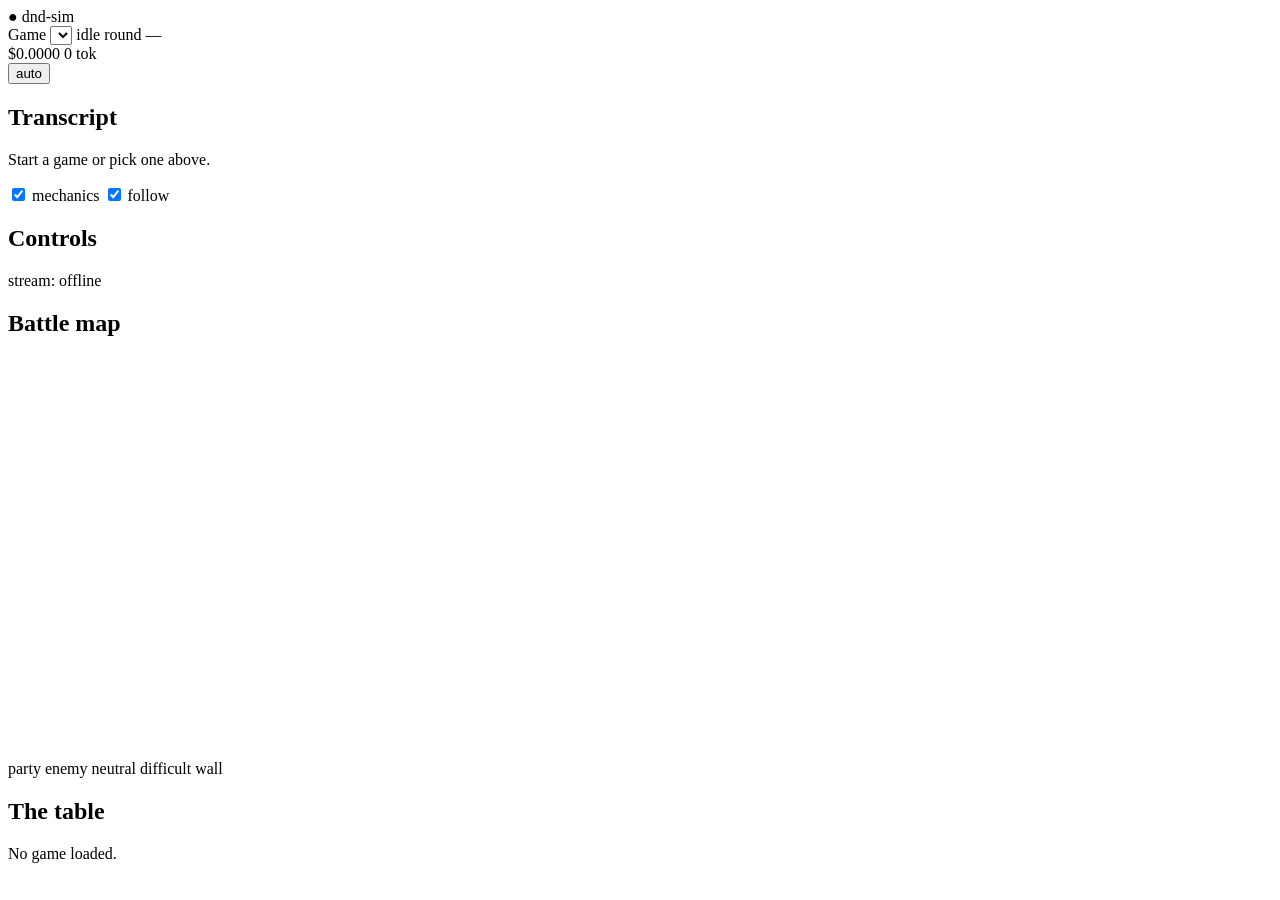
==== web/static/index.html @ 6d124799 "Write the feed before the board and order it after The phone reflow put the transcript first with `o" ====
<!DOCTYPE html>
<html lang="en">
<head>
<meta charset="utf-8">
<meta name="viewport" content="width=device-width, initial-scale=1, viewport-fit=cover">
<meta name="apple-mobile-web-app-capable" content="yes">
<meta name="color-scheme" content="dark light">
<title>dnd-sim — spectator</title>
<script>
/* The theme before first paint. A stored choice wins; with none, the CSS
   follows the system. Inline and first so the page never flashes the wrong
   ground — a stylesheet cannot do this, and app.js loads too late. */
(function () {
  try {
    var t = localStorage.getItem('dndsim.theme');
    if (t === 'light' || t === 'dark') document.documentElement.setAttribute('data-theme', t);
  } catch (e) { /* private mode: fall through to the system theme */ }
})();
</script>
<link rel="stylesheet" href="/static/style.css">
</head>
<body>

<header class="topbar">
  <div class="brand">
    <span class="flame" aria-hidden="true">&#9679;</span>
    <span class="brand-name">dnd&#8209;sim</span>
  </div>
  <div class="topbar-mid">
    <label class="sr-only" for="game-select">Game</label>
    <select id="game-select" aria-label="Select game"></select>
    <span id="status-pill" class="pill pill-idle">idle</span>
    <span id="round-pill" class="pill pill-quiet">round &mdash;</span>
  </div>
  <div class="topbar-right">
    <div id="voice" class="voice" hidden>
      <label class="chk" title="Read the game aloud">
        <input type="checkbox" id="voice-on"> voice</label>
      <button id="vt-play" class="btn btn-small btn-transport" type="button" disabled
              aria-label="Play the narration" title="Play / pause the narration">&#9654;</button>
      <button id="vt-behind" class="pill pill-behind" type="button" hidden
              title="Jump the narrator to the newest line">&mdash;</button>
      <span id="voice-hint" class="pill pill-quiet" hidden>tap to start</span>
    </div>
    <div id="cost-meter" class="cost" title="Spend against budget">
      <span class="cost-usd">$0.0000</span>
      <span class="cost-bar"><i style="width:0%"></i></span>
      <span class="cost-tokens">0 tok</span>
    </div>
    <button id="btn-theme" class="btn btn-small btn-theme" type="button"
            aria-label="Colour theme" title="Colour theme">
      <span id="theme-label">auto</span></button>
    <button id="btn-unlock" class="btn" type="button" hidden
            title="Enter the write token to create games and talk to the table">Unlock</button>
    <button id="btn-new" class="btn btn-primary" type="button" hidden>New game</button>
  </div>
</header>

<main class="layout">

  <!-- FEED: the transcript, capped so that new lines scroll inside it rather
       than lengthening the page, and under it the narrator's transport with
       the table controls beside it.

       It is FIRST in the source and painted second: on a wide screen the
       stylesheet orders the board above it, and on a phone the order is
       dropped and the page reads as it is written. A reader who is browsing
       this by keyboard or by screen reader gets the story before the
       instruments at every width, which `order` alone could not give them —
       it moves the boxes, not the reading. -->
  <section class="feed" aria-label="Transcript, narration and controls">
    <div class="panel panel-fill">
      <h2 class="panel-title">Transcript</h2>
      <div id="transcript" class="transcript" tabindex="0">
        <p class="empty">Start a game or pick one above.</p>
      </div>
      <div class="transcript-tools">
        <label class="chk"><input type="checkbox" id="toggle-mech" checked> mechanics</label>
        <label class="chk"><input type="checkbox" id="toggle-follow" checked> follow</label>
      </div>
    </div>

    <div class="under">
      <div id="voice-panel" class="panel" hidden>
        <h2 class="panel-title">Narration</h2>
        <div class="transport">
          <button id="vt-back" class="btn btn-transport" type="button" disabled
                  aria-label="Read the previous line again" title="Back one line">&#9198;</button>
          <button id="vt-play2" class="btn btn-transport" type="button" disabled
                  aria-label="Play the narration" title="Play / pause">&#9654;</button>
          <button id="vt-skip" class="btn btn-transport" type="button" disabled
                  aria-label="Skip this line" title="Skip this line">&#9197;</button>
          <button id="vt-live" class="btn btn-transport btn-live" type="button" disabled
                  aria-label="Jump to the newest line" title="Jump to the newest line">live</button>
        </div>
        <p id="vt-now" class="vt-now">voice off</p>
        <p id="vt-src" class="vt-src" hidden></p>
        <div class="vt-settings">
          <label class="chk" for="voice-rate">rate</label>
          <select id="voice-rate" aria-label="Speech rate" title="Speech rate">
            <option value="slow">slow</option>
            <option value="normal" selected>normal</option>
            <option value="fast">fast</option>
          </select>
          <label class="chk" title="Speak only narration and dialogue">
            <input type="checkbox" id="voice-mute-mech"> mute mechanics</label>
          <label class="chk disabled" title="Turn voice on: with no narration there is nothing to hold the game for.">
            <input type="checkbox" id="voice-hold" checked disabled> hold the game for the narrator</label>
        </div>
      </div>

      <div class="panel panel-controls">
        <h2 class="panel-title">Controls</h2>
        <p id="ctl-note" class="ctl-note" hidden></p>
        <p id="write-locked" class="hint" hidden></p>
        <div id="write-controls" hidden>
          <div class="controls">
            <button id="btn-pause" class="btn" type="button" disabled>Pause</button>
            <button id="btn-resume" class="btn" type="button" disabled>Resume</button>
            <button id="btn-stop" class="btn btn-danger" type="button" disabled>Stop</button>
          </div>
          <form id="note-form" class="note-form">
            <label class="lbl" for="note-text">DM note from the table</label>
            <textarea id="note-text" rows="2" maxlength="2000"
                      placeholder="A raven lands on the cart&hellip;"></textarea>
            <button id="btn-note" class="btn" type="submit" disabled>Send note</button>
          </form>
        </div>
        <p id="conn" class="conn conn-off">stream: offline</p>
      </div>
    </div>
  </section>

  <!-- BOARD: the map, and beside it the whole table in initiative order —
       party and enemies in one list rather than three panels of the same
       people sorted three ways. Fixed in height so a long fight cannot push
       the transcript off the screen; the roster scrolls inside itself. -->
  <section class="board" aria-label="Battle map and the table">

    <div class="panel quad quad-map">
      <h2 class="panel-title">Battle map</h2>
      <div class="canvas-wrap">
        <canvas id="grid" width="480" height="400" role="img" aria-label="Battle grid"></canvas>
      </div>
      <div id="grid-legend" class="legend">
        <span><i class="sw party"></i>party</span>
        <span><i class="sw enemy"></i>enemy</span>
        <span><i class="sw neutral"></i>neutral</span>
        <span><i class="sw diff"></i>difficult</span>
        <span><i class="sw wall"></i>wall</span>
      </div>
    </div>

    <div class="panel quad">
      <h2 class="panel-title">The table</h2>
      <div class="panel-body">
        <div id="roster" class="roster"><p class="empty">No game loaded.</p></div>
      </div>
    </div>

  </section>

</main>

<!-- UNLOCK PANEL -->
<div id="unlock" class="modal" hidden>
  <div class="modal-card" role="dialog" aria-modal="true" aria-labelledby="ul-title">
    <h2 id="ul-title">Write token</h2>
    <p class="hint">Watching a game needs nothing. Starting one, sending the table a note
      or pausing it needs the server&rsquo;s write token &mdash; <code>DND_WRITE_TOKEN</code>
      on the droplet. It is kept in this browser only.</p>
    <form id="unlock-form">
      <label class="lbl" for="ul-token">Token</label>
      <input id="ul-token" type="password" autocomplete="off" spellcheck="false">
      <p id="ul-error" class="err" hidden></p>
      <div class="modal-actions">
        <button type="button" id="ul-forget" class="btn">Forget</button>
        <button type="button" id="ul-cancel" class="btn">Cancel</button>
        <button type="submit" id="ul-save" class="btn btn-primary">Unlock</button>
      </div>
    </form>
  </div>
</div>

<!-- NEW GAME PANEL -->
<div id="newgame" class="modal" hidden>
  <div class="modal-card" role="dialog" aria-modal="true" aria-labelledby="ng-title">
    <h2 id="ng-title">New game</h2>
    <form id="newgame-form">
      <label class="lbl" for="ng-preset">Scenario</label>
      <select id="ng-preset"></select>
      <p id="ng-desc" class="hint"></p>

      <div class="row row-4">
        <div>
          <label class="lbl" for="ng-seed">Seed</label>
          <input id="ng-seed" type="number" inputmode="numeric" value="42">
        </div>
        <div>
          <label class="lbl" for="ng-budget">Budget (USD)</label>
          <input id="ng-budget" type="number" step="0.05" min="0" value="1.00">
        </div>
        <div>
          <label class="lbl" for="ng-tempo">Tempo (ms)</label>
          <input id="ng-tempo" type="number" step="100" min="0" value="800">
        </div>
        <div>
          <label class="lbl" for="ng-temp">Improv (0&ndash;1)</label>
          <input id="ng-temp" type="number" step="0.05" min="0" max="1" value="1.00">
        </div>
      </div>

      <label class="lbl" for="ng-setting">Setting</label>
      <textarea id="ng-setting" rows="2"></textarea>

      <label class="lbl" for="ng-tone">Tone</label>
      <input id="ng-tone" type="text" value="classic heroic">

      <label class="lbl">Party voices</label>
      <p class="hint">Pronouns narrow which voices a character can be dealt &mdash; Amazon
        Polly&rsquo;s roster is female and male, so <em>they/them</em> and
        &mdash;&nbsp;not stated&nbsp;&mdash; are both dealt from all of it. Every seat is
        cast as an adult unless it is set to <em>child</em>, so a cleric called Father
        Bexley is never read by a nine-year-old.</p>
      <div id="ng-party" class="party-seats"></div>

      <p id="ng-error" class="err" hidden></p>
      <div class="modal-actions">
        <button type="button" id="ng-cancel" class="btn">Cancel</button>
        <button type="submit" id="ng-start" class="btn btn-primary">Start game</button>
      </div>
    </form>
  </div>
</div>

<script src="/static/speech.js"></script>
<script src="/static/app.js"></script>
</body>
</html>
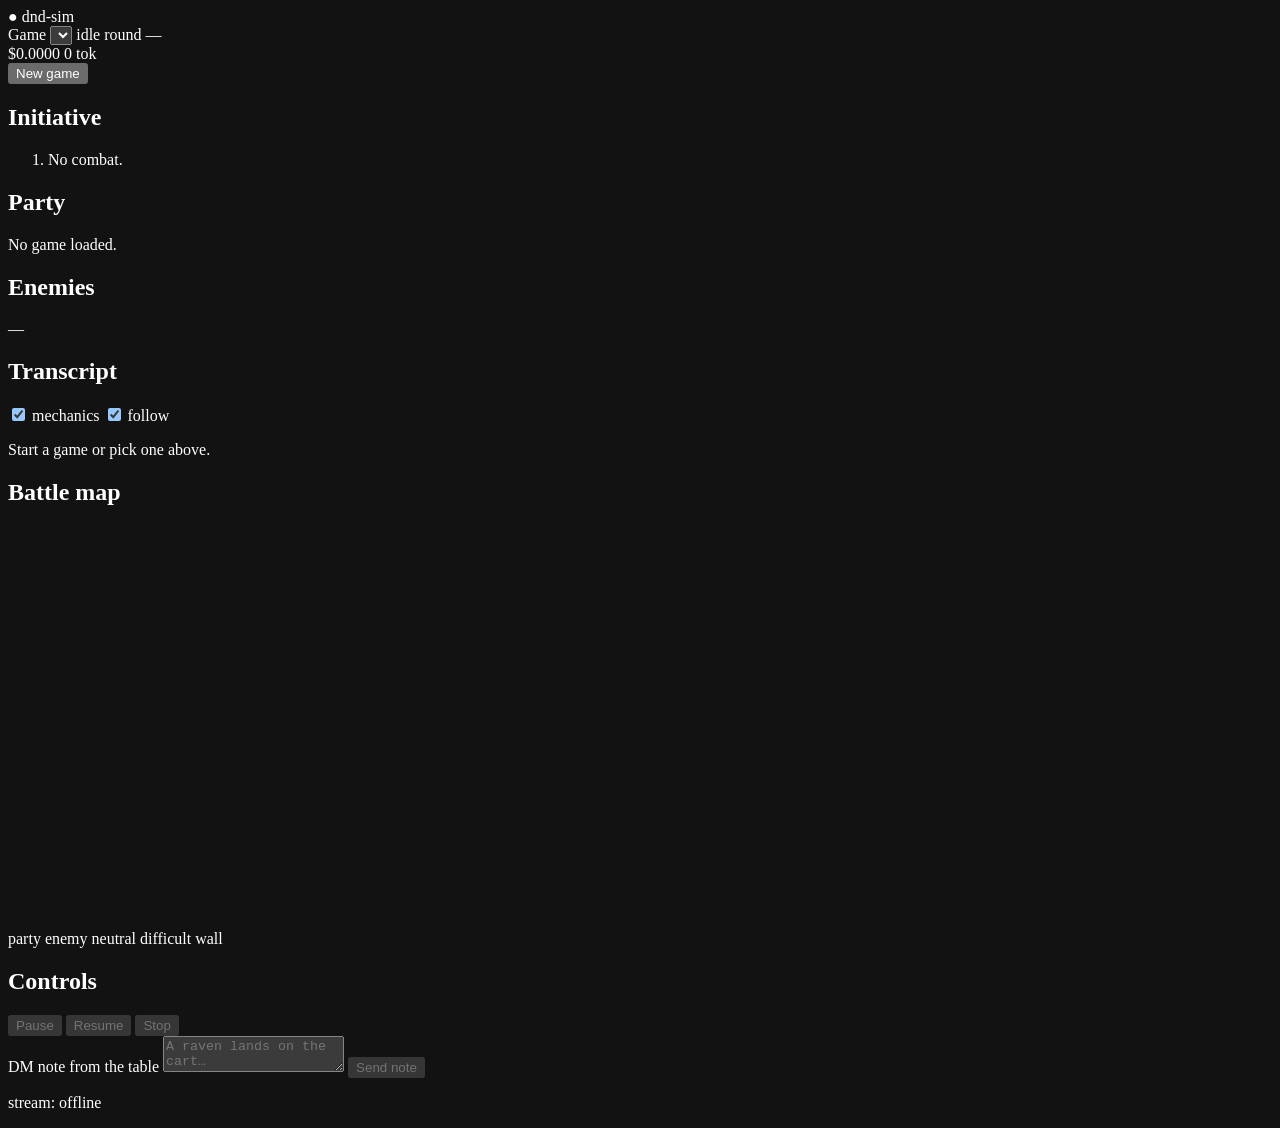
==== commit 48908d22: "Voice lab: hear each role, and give monsters a voice of their own Monsters and PCs were coming out o" ====
--- a/web/static/index.html
+++ b/web/static/index.html
@@ -4,19 +4,8 @@
 <meta charset="utf-8">
 <meta name="viewport" content="width=device-width, initial-scale=1, viewport-fit=cover">
 <meta name="apple-mobile-web-app-capable" content="yes">
-<meta name="color-scheme" content="dark light">
+<meta name="color-scheme" content="dark">
 <title>dnd-sim — spectator</title>
-<script>
-/* The theme before first paint. A stored choice wins; with none, the CSS
-   follows the system. Inline and first so the page never flashes the wrong
-   ground — a stylesheet cannot do this, and app.js loads too late. */
-(function () {
-  try {
-    var t = localStorage.getItem('dndsim.theme');
-    if (t === 'light' || t === 'dark') document.documentElement.setAttribute('data-theme', t);
-  } catch (e) { /* private mode: fall through to the system theme */ }
-})();
-</script>
 <link rel="stylesheet" href="/static/style.css">
 </head>
 <body>
@@ -34,12 +23,19 @@
   </div>
   <div class="topbar-right">
     <div id="voice" class="voice" hidden>
-      <label class="chk" title="Read the game aloud">
+      <label class="chk" title="Read the game aloud with the browser's own voices">
         <input type="checkbox" id="voice-on"> voice</label>
-      <button id="vt-play" class="btn btn-small btn-transport" type="button" disabled
-              aria-label="Play the narration" title="Play / pause the narration">&#9654;</button>
-      <button id="vt-behind" class="pill pill-behind" type="button" hidden
-              title="Jump the narrator to the newest line">&mdash;</button>
+      <select id="voice-rate" aria-label="Speech rate" title="Speech rate">
+        <option value="slow">slow</option>
+        <option value="normal" selected>normal</option>
+        <option value="fast">fast</option>
+      </select>
+      <label class="chk" title="Speak only narration and dialogue">
+        <input type="checkbox" id="voice-mute-mech"> mute mechanics</label>
+      <button id="voice-skip" class="btn btn-small" type="button" disabled
+              title="Skip the line being read">skip</button>
+      <button id="voice-lab" class="btn btn-small" type="button"
+              title="Hear each role and set its voice, pitch and rate">voices&hellip;</button>
       <span id="voice-hint" class="pill pill-quiet" hidden>tap to start</span>
     </div>
     <div id="cost-meter" class="cost" title="Spend against budget">
@@ -47,97 +43,47 @@
       <span class="cost-bar"><i style="width:0%"></i></span>
       <span class="cost-tokens">0 tok</span>
     </div>
-    <button id="btn-theme" class="btn btn-small btn-theme" type="button"
-            aria-label="Colour theme" title="Colour theme">
-      <span id="theme-label">auto</span></button>
-    <button id="btn-unlock" class="btn" type="button" hidden
-            title="Enter the write token to create games and talk to the table">Unlock</button>
-    <button id="btn-new" class="btn btn-primary" type="button" hidden>New game</button>
+    <button id="btn-new" class="btn btn-primary" type="button">New game</button>
   </div>
 </header>
 
 <main class="layout">
 
-  <!-- FEED: the transcript, capped so that new lines scroll inside it rather
-       than lengthening the page, and under it the narrator's transport with
-       the table controls beside it.
+  <!-- LEFT: party + initiative -->
+  <section class="col col-left" aria-label="Party and initiative">
+    <div class="panel">
+      <h2 class="panel-title">Initiative</h2>
+      <ol id="initiative" class="initiative"><li class="empty">No combat.</li></ol>
+    </div>
+    <div class="panel">
+      <h2 class="panel-title">Party</h2>
+      <div id="party" class="party"><p class="empty">No game loaded.</p></div>
+    </div>
+    <div class="panel panel-collapsible">
+      <h2 class="panel-title">Enemies</h2>
+      <div id="enemies" class="party party-compact"><p class="empty">&mdash;</p></div>
+    </div>
+  </section>
 
-       It is FIRST in the source and painted second: on a wide screen the
-       stylesheet orders the board above it, and on a phone the order is
-       dropped and the page reads as it is written. A reader who is browsing
-       this by keyboard or by screen reader gets the story before the
-       instruments at every width, which `order` alone could not give them —
-       it moves the boxes, not the reading. -->
-  <section class="feed" aria-label="Transcript, narration and controls">
+  <!-- CENTER: transcript -->
+  <section class="col col-center" aria-label="Transcript">
     <div class="panel panel-fill">
-      <h2 class="panel-title">Transcript</h2>
+      <div class="panel-head">
+        <h2 class="panel-title">Transcript</h2>
+        <div class="transcript-tools">
+          <label class="chk"><input type="checkbox" id="toggle-mech" checked> mechanics</label>
+          <label class="chk"><input type="checkbox" id="toggle-follow" checked> follow</label>
+        </div>
+      </div>
       <div id="transcript" class="transcript" tabindex="0">
         <p class="empty">Start a game or pick one above.</p>
-      </div>
-      <div class="transcript-tools">
-        <label class="chk"><input type="checkbox" id="toggle-mech" checked> mechanics</label>
-        <label class="chk"><input type="checkbox" id="toggle-follow" checked> follow</label>
-      </div>
-    </div>
-
-    <div class="under">
-      <div id="voice-panel" class="panel" hidden>
-        <h2 class="panel-title">Narration</h2>
-        <div class="transport">
-          <button id="vt-back" class="btn btn-transport" type="button" disabled
-                  aria-label="Read the previous line again" title="Back one line">&#9198;</button>
-          <button id="vt-play2" class="btn btn-transport" type="button" disabled
-                  aria-label="Play the narration" title="Play / pause">&#9654;</button>
-          <button id="vt-skip" class="btn btn-transport" type="button" disabled
-                  aria-label="Skip this line" title="Skip this line">&#9197;</button>
-          <button id="vt-live" class="btn btn-transport btn-live" type="button" disabled
-                  aria-label="Jump to the newest line" title="Jump to the newest line">live</button>
-        </div>
-        <p id="vt-now" class="vt-now">voice off</p>
-        <p id="vt-src" class="vt-src" hidden></p>
-        <div class="vt-settings">
-          <label class="chk" for="voice-rate">rate</label>
-          <select id="voice-rate" aria-label="Speech rate" title="Speech rate">
-            <option value="slow">slow</option>
-            <option value="normal" selected>normal</option>
-            <option value="fast">fast</option>
-          </select>
-          <label class="chk" title="Speak only narration and dialogue">
-            <input type="checkbox" id="voice-mute-mech"> mute mechanics</label>
-          <label class="chk disabled" title="Turn voice on: with no narration there is nothing to hold the game for.">
-            <input type="checkbox" id="voice-hold" checked disabled> hold the game for the narrator</label>
-        </div>
-      </div>
-
-      <div class="panel panel-controls">
-        <h2 class="panel-title">Controls</h2>
-        <p id="ctl-note" class="ctl-note" hidden></p>
-        <p id="write-locked" class="hint" hidden></p>
-        <div id="write-controls" hidden>
-          <div class="controls">
-            <button id="btn-pause" class="btn" type="button" disabled>Pause</button>
-            <button id="btn-resume" class="btn" type="button" disabled>Resume</button>
-            <button id="btn-stop" class="btn btn-danger" type="button" disabled>Stop</button>
-          </div>
-          <form id="note-form" class="note-form">
-            <label class="lbl" for="note-text">DM note from the table</label>
-            <textarea id="note-text" rows="2" maxlength="2000"
-                      placeholder="A raven lands on the cart&hellip;"></textarea>
-            <button id="btn-note" class="btn" type="submit" disabled>Send note</button>
-          </form>
-        </div>
-        <p id="conn" class="conn conn-off">stream: offline</p>
       </div>
     </div>
   </section>
 
-  <!-- BOARD: the map, and beside it the whole table in initiative order —
-       party and enemies in one list rather than three panels of the same
-       people sorted three ways. Fixed in height so a long fight cannot push
-       the transcript off the screen; the roster scrolls inside itself. -->
-  <section class="board" aria-label="Battle map and the table">
-
-    <div class="panel quad quad-map">
+  <!-- RIGHT: map + controls -->
+  <section class="col col-right" aria-label="Battle map and controls">
+    <div class="panel">
       <h2 class="panel-title">Battle map</h2>
       <div class="canvas-wrap">
         <canvas id="grid" width="480" height="400" role="img" aria-label="Battle grid"></canvas>
@@ -150,37 +96,23 @@
         <span><i class="sw wall"></i>wall</span>
       </div>
     </div>
-
-    <div class="panel quad">
-      <h2 class="panel-title">The table</h2>
-      <div class="panel-body">
-        <div id="roster" class="roster"><p class="empty">No game loaded.</p></div>
+    <div class="panel">
+      <h2 class="panel-title">Controls</h2>
+      <div class="controls">
+        <button id="btn-pause" class="btn" type="button" disabled>Pause</button>
+        <button id="btn-resume" class="btn" type="button" disabled>Resume</button>
+        <button id="btn-stop" class="btn btn-danger" type="button" disabled>Stop</button>
       </div>
+      <form id="note-form" class="note-form">
+        <label class="lbl" for="note-text">DM note from the table</label>
+        <textarea id="note-text" rows="2" maxlength="2000"
+                  placeholder="A raven lands on the cart&hellip;"></textarea>
+        <button id="btn-note" class="btn" type="submit" disabled>Send note</button>
+      </form>
+      <p id="conn" class="conn conn-off">stream: offline</p>
     </div>
-
   </section>
-
 </main>
-
-<!-- UNLOCK PANEL -->
-<div id="unlock" class="modal" hidden>
-  <div class="modal-card" role="dialog" aria-modal="true" aria-labelledby="ul-title">
-    <h2 id="ul-title">Write token</h2>
-    <p class="hint">Watching a game needs nothing. Starting one, sending the table a note
-      or pausing it needs the server&rsquo;s write token &mdash; <code>DND_WRITE_TOKEN</code>
-      on the droplet. It is kept in this browser only.</p>
-    <form id="unlock-form">
-      <label class="lbl" for="ul-token">Token</label>
-      <input id="ul-token" type="password" autocomplete="off" spellcheck="false">
-      <p id="ul-error" class="err" hidden></p>
-      <div class="modal-actions">
-        <button type="button" id="ul-forget" class="btn">Forget</button>
-        <button type="button" id="ul-cancel" class="btn">Cancel</button>
-        <button type="submit" id="ul-save" class="btn btn-primary">Unlock</button>
-      </div>
-    </form>
-  </div>
-</div>
 
 <!-- NEW GAME PANEL -->
 <div id="newgame" class="modal" hidden>
@@ -191,7 +123,7 @@
       <select id="ng-preset"></select>
       <p id="ng-desc" class="hint"></p>
 
-      <div class="row row-4">
+      <div class="row">
         <div>
           <label class="lbl" for="ng-seed">Seed</label>
           <input id="ng-seed" type="number" inputmode="numeric" value="42">
@@ -204,10 +136,6 @@
           <label class="lbl" for="ng-tempo">Tempo (ms)</label>
           <input id="ng-tempo" type="number" step="100" min="0" value="800">
         </div>
-        <div>
-          <label class="lbl" for="ng-temp">Improv (0&ndash;1)</label>
-          <input id="ng-temp" type="number" step="0.05" min="0" max="1" value="1.00">
-        </div>
       </div>
 
       <label class="lbl" for="ng-setting">Setting</label>
@@ -215,14 +143,6 @@
 
       <label class="lbl" for="ng-tone">Tone</label>
       <input id="ng-tone" type="text" value="classic heroic">
-
-      <label class="lbl">Party voices</label>
-      <p class="hint">Pronouns narrow which voices a character can be dealt &mdash; Amazon
-        Polly&rsquo;s roster is female and male, so <em>they/them</em> and
-        &mdash;&nbsp;not stated&nbsp;&mdash; are both dealt from all of it. Every seat is
-        cast as an adult unless it is set to <em>child</em>, so a cleric called Father
-        Bexley is never read by a nine-year-old.</p>
-      <div id="ng-party" class="party-seats"></div>
 
       <p id="ng-error" class="err" hidden></p>
       <div class="modal-actions">
@@ -233,6 +153,25 @@
   </div>
 </div>
 
+<!-- VOICE LAB -->
+<div id="voicelab" class="modal" hidden>
+  <div class="modal-card modal-card-wide" role="dialog" aria-modal="true" aria-labelledby="vl-title">
+    <h2 id="vl-title">Voice lab</h2>
+    <p class="hint">Give each role a voice you can tell apart. <b>test</b> speaks a sample,
+      the sliders take effect as you move them, and <b>auto</b> hands the row back to the
+      automatic pick. Choices are saved on this device and used for the narration; the
+      slow/normal/fast setting in the top bar still multiplies the rate below.</p>
+    <p id="vl-novoices" class="hint" hidden>This browser has not reported any voices yet.
+      Close the lab and open it again in a moment.</p>
+    <div id="vl-rows" class="vl-rows"></div>
+    <p id="vl-empty" class="hint" hidden>Party voices appear here once a game is loaded.</p>
+    <div class="modal-actions">
+      <button type="button" id="vl-reset" class="btn">Reset all</button>
+      <button type="button" id="vl-close" class="btn btn-primary">Done</button>
+    </div>
+  </div>
+</div>
+
 <script src="/static/speech.js"></script>
 <script src="/static/app.js"></script>
 </body>
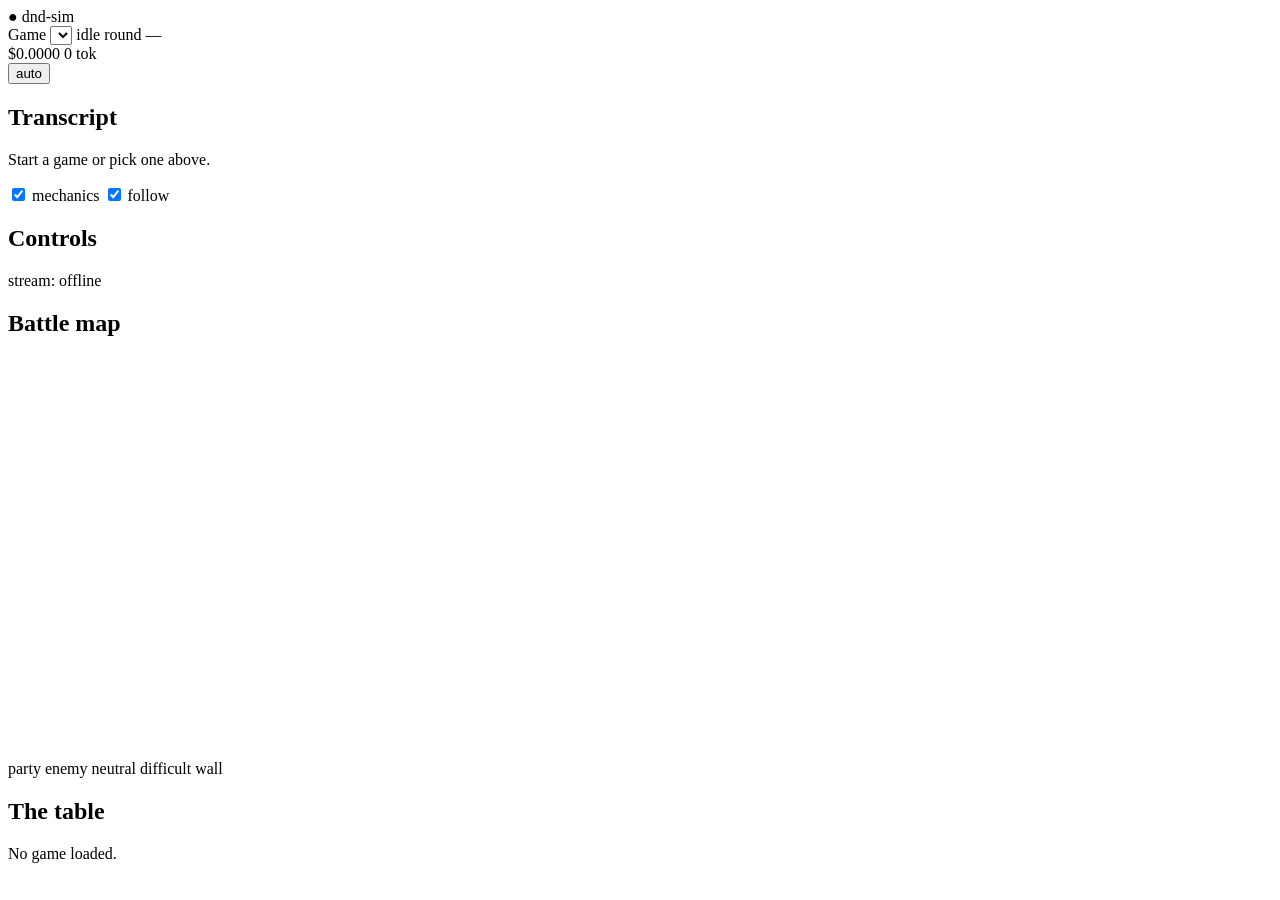
==== commit ef1fd810: "The picked score is played, not just picked `tools/audio` has been writing an audio pack since it wa" ====
--- a/web/static/index.html
+++ b/web/static/index.html
@@ -4,8 +4,19 @@
 <meta charset="utf-8">
 <meta name="viewport" content="width=device-width, initial-scale=1, viewport-fit=cover">
 <meta name="apple-mobile-web-app-capable" content="yes">
-<meta name="color-scheme" content="dark">
+<meta name="color-scheme" content="dark light">
 <title>dnd-sim — spectator</title>
+<script>
+/* The theme before first paint. A stored choice wins; with none, the CSS
+   follows the system. Inline and first so the page never flashes the wrong
+   ground — a stylesheet cannot do this, and app.js loads too late. */
+(function () {
+  try {
+    var t = localStorage.getItem('dndsim.theme');
+    if (t === 'light' || t === 'dark') document.documentElement.setAttribute('data-theme', t);
+  } catch (e) { /* private mode: fall through to the system theme */ }
+})();
+</script>
 <link rel="stylesheet" href="/static/style.css">
 </head>
 <body>
@@ -23,67 +34,128 @@
   </div>
   <div class="topbar-right">
     <div id="voice" class="voice" hidden>
-      <label class="chk" title="Read the game aloud with the browser's own voices">
+      <label class="chk" title="Read the game aloud">
         <input type="checkbox" id="voice-on"> voice</label>
-      <select id="voice-rate" aria-label="Speech rate" title="Speech rate">
-        <option value="slow">slow</option>
+      <button id="vt-play" class="btn btn-small btn-transport" type="button" disabled
+              aria-label="Play the narration" title="Play / pause the narration">&#9654;</button>
+      <button id="vt-behind" class="pill pill-behind" type="button" hidden
+              title="Jump the narrator to the newest line">&mdash;</button>
+      <span id="voice-hint" class="pill pill-quiet" hidden>tap to start</span>
+    </div>
+    <div id="sound" class="voice" hidden>
+      <label class="chk" title="Play the game's music and effects under the narration">
+        <input type="checkbox" id="sound-on"> sound</label>
+      <select id="sound-vol" aria-label="Sound volume" title="Sound volume">
+        <option value="quiet">quiet</option>
         <option value="normal" selected>normal</option>
-        <option value="fast">fast</option>
+        <option value="loud">loud</option>
       </select>
-      <label class="chk" title="Speak only narration and dialogue">
-        <input type="checkbox" id="voice-mute-mech"> mute mechanics</label>
-      <button id="voice-skip" class="btn btn-small" type="button" disabled
-              title="Skip the line being read">skip</button>
-      <button id="voice-lab" class="btn btn-small" type="button"
-              title="Hear each role and set its voice, pitch and rate">voices&hellip;</button>
-      <span id="voice-hint" class="pill pill-quiet" hidden>tap to start</span>
     </div>
     <div id="cost-meter" class="cost" title="Spend against budget">
       <span class="cost-usd">$0.0000</span>
       <span class="cost-bar"><i style="width:0%"></i></span>
       <span class="cost-tokens">0 tok</span>
     </div>
-    <button id="btn-new" class="btn btn-primary" type="button">New game</button>
+    <button id="btn-theme" class="btn btn-small btn-theme" type="button"
+            aria-label="Colour theme" title="Colour theme">
+      <span id="theme-label">auto</span></button>
+    <button id="btn-unlock" class="btn" type="button" hidden
+            title="Enter the write token to create games and talk to the table">Unlock</button>
+    <button id="btn-new" class="btn btn-primary" type="button" hidden>New game</button>
   </div>
 </header>
 
 <main class="layout">
 
-  <!-- LEFT: party + initiative -->
-  <section class="col col-left" aria-label="Party and initiative">
-    <div class="panel">
-      <h2 class="panel-title">Initiative</h2>
-      <ol id="initiative" class="initiative"><li class="empty">No combat.</li></ol>
-    </div>
-    <div class="panel">
-      <h2 class="panel-title">Party</h2>
-      <div id="party" class="party"><p class="empty">No game loaded.</p></div>
-    </div>
-    <div class="panel panel-collapsible">
-      <h2 class="panel-title">Enemies</h2>
-      <div id="enemies" class="party party-compact"><p class="empty">&mdash;</p></div>
-    </div>
-  </section>
-
-  <!-- CENTER: transcript -->
-  <section class="col col-center" aria-label="Transcript">
+  <!-- FEED: the transcript, capped so that new lines scroll inside it rather
+       than lengthening the page, and under it the narrator's transport with
+       the table controls beside it.
+
+       It is FIRST in the source and painted second: on a wide screen the
+       stylesheet orders the board above it, and on a phone the order is
+       dropped and the page reads as it is written. A reader who is browsing
+       this by keyboard or by screen reader gets the story before the
+       instruments at every width, which `order` alone could not give them —
+       it moves the boxes, not the reading. -->
+  <section class="feed" aria-label="Transcript, narration and controls">
     <div class="panel panel-fill">
-      <div class="panel-head">
-        <h2 class="panel-title">Transcript</h2>
-        <div class="transcript-tools">
-          <label class="chk"><input type="checkbox" id="toggle-mech" checked> mechanics</label>
-          <label class="chk"><input type="checkbox" id="toggle-follow" checked> follow</label>
-        </div>
-      </div>
+      <h2 class="panel-title">Transcript</h2>
       <div id="transcript" class="transcript" tabindex="0">
         <p class="empty">Start a game or pick one above.</p>
       </div>
+      <div class="transcript-tools">
+        <label class="chk"><input type="checkbox" id="toggle-mech" checked> mechanics</label>
+        <label class="chk"><input type="checkbox" id="toggle-follow" checked> follow</label>
+      </div>
+    </div>
+
+    <div class="under">
+      <div id="voice-panel" class="panel" hidden>
+        <h2 class="panel-title">Narration</h2>
+        <div class="transport">
+          <button id="vt-back" class="btn btn-transport" type="button" disabled
+                  aria-label="Read the previous line again" title="Back one line">&#9198;</button>
+          <button id="vt-play2" class="btn btn-transport" type="button" disabled
+                  aria-label="Play the narration" title="Play / pause">&#9654;</button>
+          <button id="vt-skip" class="btn btn-transport" type="button" disabled
+                  aria-label="Skip this line" title="Skip this line">&#9197;</button>
+          <button id="vt-live" class="btn btn-transport btn-live" type="button" disabled
+                  aria-label="Jump to the newest line" title="Jump to the newest line">live</button>
+        </div>
+        <p id="vt-now" class="vt-now">voice off</p>
+        <p id="vt-src" class="vt-src" hidden></p>
+        <div class="vt-settings">
+          <label class="chk" for="voice-rate">rate</label>
+          <select id="voice-rate" aria-label="Speech rate" title="Speech rate">
+            <option value="slow">slow</option>
+            <option value="normal" selected>normal</option>
+            <option value="fast">fast</option>
+          </select>
+          <label class="chk" title="Speak only narration and dialogue">
+            <input type="checkbox" id="voice-mute-mech"> mute mechanics</label>
+          <label class="chk disabled" title="Turn voice on: with no narration there is nothing to hold the game for.">
+            <input type="checkbox" id="voice-hold" checked disabled> hold the game for the narrator</label>
+        </div>
+      </div>
+
+      <div id="score-panel" class="panel" hidden>
+        <h2 class="panel-title">Score</h2>
+        <p id="score-now" class="vt-now">sound off</p>
+        <details class="credits">
+          <summary>music &amp; sound credits</summary>
+          <ul id="score-credits"></ul>
+        </details>
+      </div>
+
+      <div class="panel panel-controls">
+        <h2 class="panel-title">Controls</h2>
+        <p id="ctl-note" class="ctl-note" hidden></p>
+        <p id="write-locked" class="hint" hidden></p>
+        <div id="write-controls" hidden>
+          <div class="controls">
+            <button id="btn-pause" class="btn" type="button" disabled>Pause</button>
+            <button id="btn-resume" class="btn" type="button" disabled>Resume</button>
+            <button id="btn-stop" class="btn btn-danger" type="button" disabled>Stop</button>
+          </div>
+          <form id="note-form" class="note-form">
+            <label class="lbl" for="note-text">DM note from the table</label>
+            <textarea id="note-text" rows="2" maxlength="2000"
+                      placeholder="A raven lands on the cart&hellip;"></textarea>
+            <button id="btn-note" class="btn" type="submit" disabled>Send note</button>
+          </form>
+        </div>
+        <p id="conn" class="conn conn-off">stream: offline</p>
+      </div>
     </div>
   </section>
 
-  <!-- RIGHT: map + controls -->
-  <section class="col col-right" aria-label="Battle map and controls">
-    <div class="panel">
+  <!-- BOARD: the map, and beside it the whole table in initiative order —
+       party and enemies in one list rather than three panels of the same
+       people sorted three ways. Fixed in height so a long fight cannot push
+       the transcript off the screen; the roster scrolls inside itself. -->
+  <section class="board" aria-label="Battle map and the table">
+
+    <div class="panel quad quad-map">
       <h2 class="panel-title">Battle map</h2>
       <div class="canvas-wrap">
         <canvas id="grid" width="480" height="400" role="img" aria-label="Battle grid"></canvas>
@@ -96,23 +168,37 @@
         <span><i class="sw wall"></i>wall</span>
       </div>
     </div>
-    <div class="panel">
-      <h2 class="panel-title">Controls</h2>
-      <div class="controls">
-        <button id="btn-pause" class="btn" type="button" disabled>Pause</button>
-        <button id="btn-resume" class="btn" type="button" disabled>Resume</button>
-        <button id="btn-stop" class="btn btn-danger" type="button" disabled>Stop</button>
-      </div>
-      <form id="note-form" class="note-form">
-        <label class="lbl" for="note-text">DM note from the table</label>
-        <textarea id="note-text" rows="2" maxlength="2000"
-                  placeholder="A raven lands on the cart&hellip;"></textarea>
-        <button id="btn-note" class="btn" type="submit" disabled>Send note</button>
-      </form>
-      <p id="conn" class="conn conn-off">stream: offline</p>
-    </div>
+
+    <div class="panel quad">
+      <h2 class="panel-title">The table</h2>
+      <div class="panel-body">
+        <div id="roster" class="roster"><p class="empty">No game loaded.</p></div>
+      </div>
+    </div>
+
   </section>
+
 </main>
+
+<!-- UNLOCK PANEL -->
+<div id="unlock" class="modal" hidden>
+  <div class="modal-card" role="dialog" aria-modal="true" aria-labelledby="ul-title">
+    <h2 id="ul-title">Write token</h2>
+    <p class="hint">Watching a game needs nothing. Starting one, sending the table a note
+      or pausing it needs the server&rsquo;s write token &mdash; <code>DND_WRITE_TOKEN</code>
+      on the droplet. It is kept in this browser only.</p>
+    <form id="unlock-form">
+      <label class="lbl" for="ul-token">Token</label>
+      <input id="ul-token" type="password" autocomplete="off" spellcheck="false">
+      <p id="ul-error" class="err" hidden></p>
+      <div class="modal-actions">
+        <button type="button" id="ul-forget" class="btn">Forget</button>
+        <button type="button" id="ul-cancel" class="btn">Cancel</button>
+        <button type="submit" id="ul-save" class="btn btn-primary">Unlock</button>
+      </div>
+    </form>
+  </div>
+</div>
 
 <!-- NEW GAME PANEL -->
 <div id="newgame" class="modal" hidden>
@@ -123,7 +209,7 @@
       <select id="ng-preset"></select>
       <p id="ng-desc" class="hint"></p>
 
-      <div class="row">
+      <div class="row row-4">
         <div>
           <label class="lbl" for="ng-seed">Seed</label>
           <input id="ng-seed" type="number" inputmode="numeric" value="42">
@@ -136,6 +222,10 @@
           <label class="lbl" for="ng-tempo">Tempo (ms)</label>
           <input id="ng-tempo" type="number" step="100" min="0" value="800">
         </div>
+        <div>
+          <label class="lbl" for="ng-temp">Improv (0&ndash;1)</label>
+          <input id="ng-temp" type="number" step="0.05" min="0" max="1" value="1.00">
+        </div>
       </div>
 
       <label class="lbl" for="ng-setting">Setting</label>
@@ -143,6 +233,14 @@
 
       <label class="lbl" for="ng-tone">Tone</label>
       <input id="ng-tone" type="text" value="classic heroic">
+
+      <label class="lbl">Party voices</label>
+      <p class="hint">Pronouns narrow which voices a character can be dealt &mdash; Amazon
+        Polly&rsquo;s roster is female and male, so <em>they/them</em> and
+        &mdash;&nbsp;not stated&nbsp;&mdash; are both dealt from all of it. Every seat is
+        cast as an adult unless it is set to <em>child</em>, so a cleric called Father
+        Bexley is never read by a nine-year-old.</p>
+      <div id="ng-party" class="party-seats"></div>
 
       <p id="ng-error" class="err" hidden></p>
       <div class="modal-actions">
@@ -153,26 +251,8 @@
   </div>
 </div>
 
-<!-- VOICE LAB -->
-<div id="voicelab" class="modal" hidden>
-  <div class="modal-card modal-card-wide" role="dialog" aria-modal="true" aria-labelledby="vl-title">
-    <h2 id="vl-title">Voice lab</h2>
-    <p class="hint">Give each role a voice you can tell apart. <b>test</b> speaks a sample,
-      the sliders take effect as you move them, and <b>auto</b> hands the row back to the
-      automatic pick. Choices are saved on this device and used for the narration; the
-      slow/normal/fast setting in the top bar still multiplies the rate below.</p>
-    <p id="vl-novoices" class="hint" hidden>This browser has not reported any voices yet.
-      Close the lab and open it again in a moment.</p>
-    <div id="vl-rows" class="vl-rows"></div>
-    <p id="vl-empty" class="hint" hidden>Party voices appear here once a game is loaded.</p>
-    <div class="modal-actions">
-      <button type="button" id="vl-reset" class="btn">Reset all</button>
-      <button type="button" id="vl-close" class="btn btn-primary">Done</button>
-    </div>
-  </div>
-</div>
-
 <script src="/static/speech.js"></script>
+<script src="/static/cues.js"></script>
 <script src="/static/app.js"></script>
 </body>
 </html>
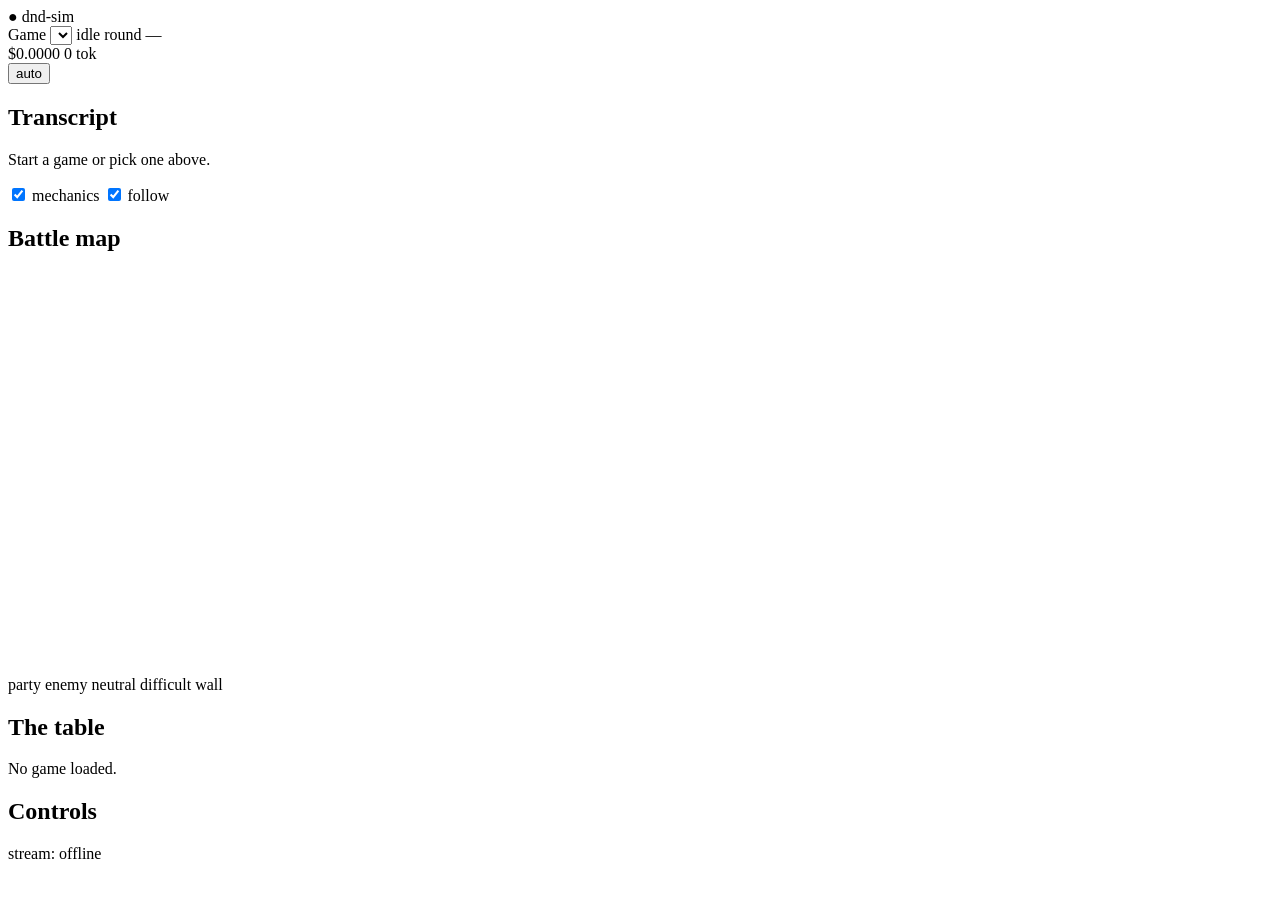
==== commit 926f1808: "web: the fold is measured, not computed — a stage exactly one viewport tall The transcript ran off t" ====
--- a/web/static/index.html
+++ b/web/static/index.html
@@ -67,17 +67,25 @@
 
 <main class="layout">
 
-  <!-- FEED: the transcript, capped so that new lines scroll inside it rather
-       than lengthening the page, and under it the narrator's transport with
-       the table controls beside it.
-
-       It is FIRST in the source and painted second: on a wide screen the
+  <!-- STAGE: everything that has to be on the screen at once — the board, the
+       transcript and the narrator's bar. It is exactly one viewport tall,
+       measured rather than computed: `.layout` scrolls, and the stage is 100%
+       of it. That is the whole point of the wrapper. A top bar that wraps to
+       two rows on a tablet, a narration bar that wraps on a narrow window, a
+       phone browser's shrinking chrome — none of it can push the transcript
+       under the fold, because none of it is in an arithmetic that could be
+       wrong. Under the stage, and deliberately under the fold, the card
+       column.
+
+       FEED is FIRST in the source and painted second: on a wide screen the
        stylesheet orders the board above it, and on a phone the order is
        dropped and the page reads as it is written. A reader who is browsing
        this by keyboard or by screen reader gets the story before the
        instruments at every width, which `order` alone could not give them —
        it moves the boxes, not the reading. -->
-  <section class="feed" aria-label="Transcript, narration and controls">
+  <div class="stage">
+
+  <section class="feed" aria-label="Transcript and narration">
     <div class="panel panel-fill">
       <h2 class="panel-title">Transcript</h2>
       <div id="transcript" class="transcript" tabindex="0">
@@ -89,62 +97,33 @@
       </div>
     </div>
 
-    <div class="under">
-      <div id="voice-panel" class="panel" hidden>
-        <h2 class="panel-title">Narration</h2>
-        <div class="transport">
-          <button id="vt-back" class="btn btn-transport" type="button" disabled
-                  aria-label="Read the previous line again" title="Back one line">&#9198;</button>
-          <button id="vt-play2" class="btn btn-transport" type="button" disabled
-                  aria-label="Play the narration" title="Play / pause">&#9654;</button>
-          <button id="vt-skip" class="btn btn-transport" type="button" disabled
-                  aria-label="Skip this line" title="Skip this line">&#9197;</button>
-          <button id="vt-live" class="btn btn-transport btn-live" type="button" disabled
-                  aria-label="Jump to the newest line" title="Jump to the newest line">live</button>
-        </div>
-        <p id="vt-now" class="vt-now">voice off</p>
-        <p id="vt-src" class="vt-src" hidden></p>
-        <div class="vt-settings">
-          <label class="chk" for="voice-rate">rate</label>
-          <select id="voice-rate" aria-label="Speech rate" title="Speech rate">
-            <option value="slow">slow</option>
-            <option value="normal" selected>normal</option>
-            <option value="fast">fast</option>
-          </select>
-          <label class="chk" title="Speak only narration and dialogue">
-            <input type="checkbox" id="voice-mute-mech"> mute mechanics</label>
-          <label class="chk disabled" title="Turn voice on: with no narration there is nothing to hold the game for.">
-            <input type="checkbox" id="voice-hold" checked disabled> hold the game for the narrator</label>
-        </div>
-      </div>
-
-      <div id="score-panel" class="panel" hidden>
-        <h2 class="panel-title">Score</h2>
-        <p id="score-now" class="vt-now">sound off</p>
-        <details class="credits">
-          <summary>music &amp; sound credits</summary>
-          <ul id="score-credits"></ul>
-        </details>
-      </div>
-
-      <div class="panel panel-controls">
-        <h2 class="panel-title">Controls</h2>
-        <p id="ctl-note" class="ctl-note" hidden></p>
-        <p id="write-locked" class="hint" hidden></p>
-        <div id="write-controls" hidden>
-          <div class="controls">
-            <button id="btn-pause" class="btn" type="button" disabled>Pause</button>
-            <button id="btn-resume" class="btn" type="button" disabled>Resume</button>
-            <button id="btn-stop" class="btn btn-danger" type="button" disabled>Stop</button>
-          </div>
-          <form id="note-form" class="note-form">
-            <label class="lbl" for="note-text">DM note from the table</label>
-            <textarea id="note-text" rows="2" maxlength="2000"
-                      placeholder="A raven lands on the cart&hellip;"></textarea>
-            <button id="btn-note" class="btn" type="submit" disabled>Send note</button>
-          </form>
-        </div>
-        <p id="conn" class="conn conn-off">stream: offline</p>
+    <div id="voice-panel" class="panel" hidden>
+      <h2 class="panel-title">Narration</h2>
+      <div class="transport">
+        <button id="vt-back" class="btn btn-transport" type="button" disabled
+                aria-label="Read the previous line again" title="Back one line">&#9198;</button>
+        <button id="vt-play2" class="btn btn-transport" type="button" disabled
+                aria-label="Play the narration" title="Play / pause">&#9654;</button>
+        <button id="vt-skip" class="btn btn-transport" type="button" disabled
+                aria-label="Skip this line" title="Skip this line">&#9197;</button>
+        <button id="vt-live" class="btn btn-transport btn-live" type="button" disabled
+                aria-label="Jump to the newest line" title="Jump to the newest line">live</button>
+      </div>
+      <p id="vt-now" class="vt-now">voice off</p>
+      <p id="vt-src" class="vt-src" hidden></p>
+      <div class="vt-settings">
+        <label class="chk" for="voice-rate">rate</label>
+        <select id="voice-rate" aria-label="Speech rate" title="Speech rate">
+          <option value="slow">slow</option>
+          <option value="normal" selected>normal</option>
+          <option value="fast">fast</option>
+        </select>
+        <label class="chk" title="Speak only narration and dialogue">
+          <input type="checkbox" id="voice-mute-mech"> mute mechanics</label>
+        <label class="chk disabled" title="Turn voice on: with no narration there is nothing to hold the game for.">
+          <input type="checkbox" id="voice-hold" checked disabled> hold the game for the narrator</label>
+        <button id="voice-lab" class="btn btn-small" type="button"
+                title="Hear each seat and pick the voice that reads it">voices&hellip;</button>
       </div>
     </div>
   </section>
@@ -176,6 +155,38 @@
       </div>
     </div>
 
+  </section>
+  </div>
+
+  <section class="under" aria-label="Score and table controls">
+    <div id="score-panel" class="panel" hidden>
+      <h2 class="panel-title">Score</h2>
+      <p id="score-now" class="vt-now">sound off</p>
+      <details class="credits">
+        <summary>music &amp; sound credits</summary>
+        <ul id="score-credits"></ul>
+      </details>
+    </div>
+
+    <div class="panel panel-controls">
+      <h2 class="panel-title">Controls</h2>
+      <p id="ctl-note" class="ctl-note" hidden></p>
+      <p id="write-locked" class="hint" hidden></p>
+      <div id="write-controls" hidden>
+        <div class="controls">
+          <button id="btn-pause" class="btn" type="button" disabled>Pause</button>
+          <button id="btn-resume" class="btn" type="button" disabled>Resume</button>
+          <button id="btn-stop" class="btn btn-danger" type="button" disabled>Stop</button>
+        </div>
+        <form id="note-form" class="note-form">
+          <label class="lbl" for="note-text">DM note from the table</label>
+          <textarea id="note-text" rows="2" maxlength="2000"
+                    placeholder="A raven lands on the cart&hellip;"></textarea>
+          <button id="btn-note" class="btn" type="submit" disabled>Send note</button>
+        </form>
+      </div>
+      <p id="conn" class="conn conn-off">stream: offline</p>
+    </div>
   </section>
 
 </main>
@@ -201,6 +212,24 @@
 </div>
 
 <!-- NEW GAME PANEL -->
+<!-- VOICE LAB -->
+<div id="voicelab" class="modal" hidden>
+  <div class="modal-card modal-card-wide" role="dialog" aria-modal="true" aria-labelledby="vl-title">
+    <h2 id="vl-title">Voice lab</h2>
+    <p class="hint">One row per seat. <b>test</b> reads a sample line in that seat&rsquo;s
+      voice, the picker recasts it, and <b>auto</b> hands the row back to the casting.
+      Choices are kept on this device and used for the narration from the next line on.</p>
+    <p id="vl-note" class="hint"></p>
+    <p id="vl-off" class="hint" hidden></p>
+    <div id="vl-rows" class="vl-rows"></div>
+    <p id="vl-empty" class="hint" hidden>Party and monster seats appear here once a game is loaded.</p>
+    <div class="modal-actions">
+      <button type="button" id="vl-reset" class="btn">Reset all</button>
+      <button type="button" id="vl-close" class="btn btn-primary">Done</button>
+    </div>
+  </div>
+</div>
+
 <div id="newgame" class="modal" hidden>
   <div class="modal-card" role="dialog" aria-modal="true" aria-labelledby="ng-title">
     <h2 id="ng-title">New game</h2>
